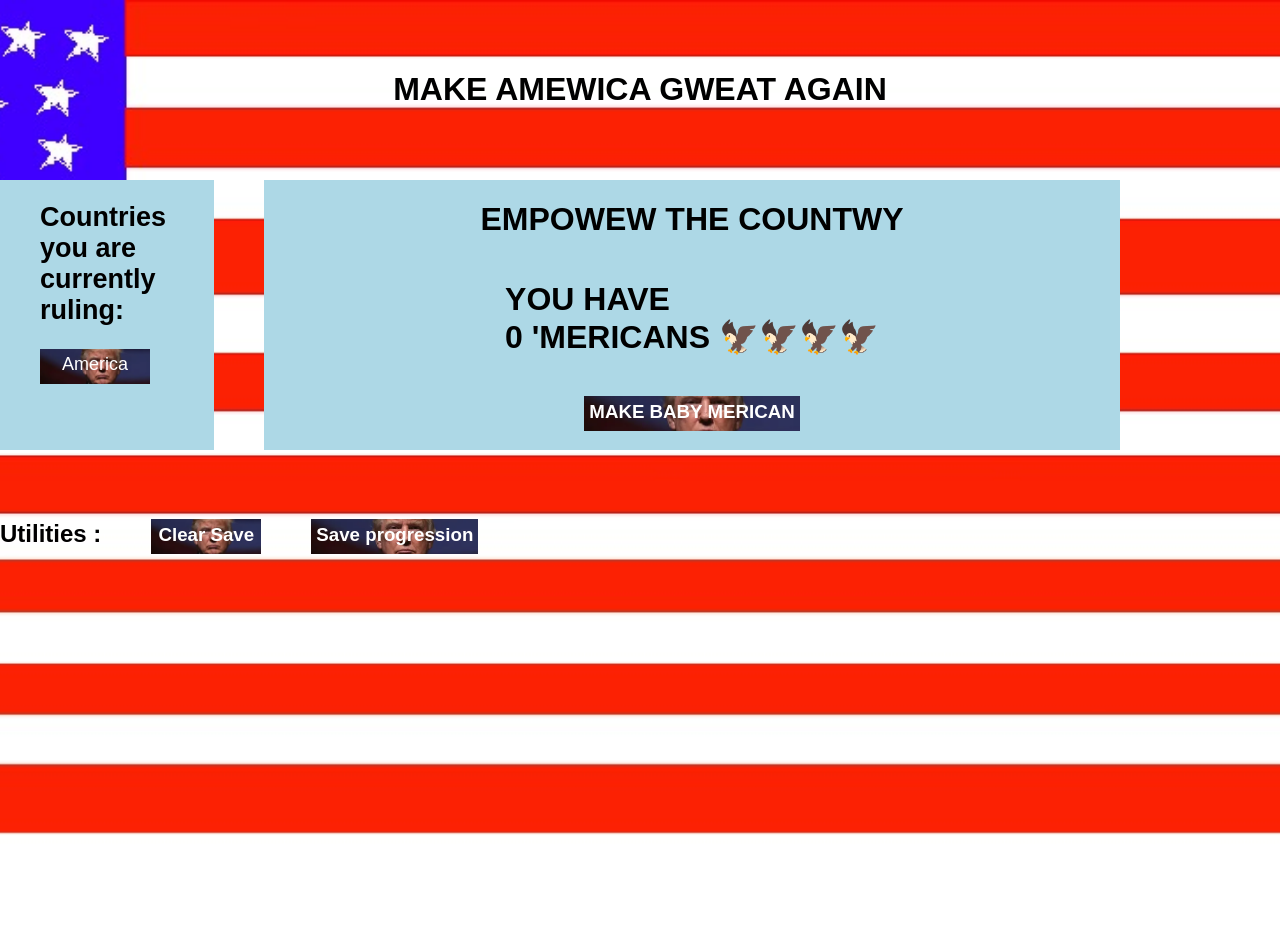
==== index.html @ ee86ed28 "Save fix. Added background and new design to the website." ====
<!DOCTYPE html>

<html>

<head>
    <title>TRUMP IDLE</title>
    <link rel="stylesheet" href="main.css">
</head>

<body>
    <div class="MainPanel">
        <h1>MAKE AMEWICA GWEAT AGAIN

        </h1>
        <div class="Row">
            <div class="leftColumn" ;">
                <ul class="countriesList"><h2>Countries you are currently ruling: <br></h2>
                    <li class="CustomButton" , id="americaTab">America</li>
                </ul>
            </div>
            <div class="centerColumn">
                <h1>EMPOWEW THE COUNTWY</h1>

                <h1>YOU HAVE <br /><span id="americansCount">0</span> 'MERICANS 🦅🦅🦅🦅</h1>
                <h3 class="CustomButton" , id="americanButton">MAKE BABY MERICAN</h3>
            </div>
        </div>
        <div class="Row">
            <h2>
                Utilities :
            <h3 class="CustomButton" , id="clearSaveButton">Clear Save</h3>
            <h3 class="CustomButton" , id="saveButton">Save progression</h3>
            </h2>
        </div>
    </div>
    <script>
        const Scripts = ["saves.js", "resources.js", "ui_management.js"].concat(["game.js"]);
        var head = document.getElementsByTagName("head")[0];
        Scripts.forEach((url) => {
            var script = document.createElement("script");
            script.src = "js/" + url;
            console.log(script);
            document.body.appendChild(script);
        });
    </script>
</body>

</html>
---- main.css ----
* {
    user-select: none;
    font-family: Arial;
}

.CustomButton {
    display:inline-block;
    cursor: pointer;
    background-image: url("images/twump.jpg");
    background-size: cover;
    background-position: center;
    background-repeat: no-repeat;
    height: 25px;
    min-width: 100px;
    padding: 5px;
    text-align: center;
    color:white;
}

body {
    display: flex;
    justify-content: flex-start;
    background-image: url("images/amewicanFlag.jpg");
    background-size: cover;
    background-position: center;
    background-repeat: no-repeat;
    background-attachment: fixed;
    height:500px;
    margin:0;
}

.MainPanel {
    display: flex;
    align-items:center;
    flex-direction: column;
    width: 100%;
    min-height: 100vh;
    gap: 50px;
    margin-top: 50px;
}

.Row {
    display: flex;
    flex-direction: row;
    width: 100%;
    gap: 50px;
}

.leftColumn {
    background-color: lightblue;
    flex: 1;
    gap: 10px;
}

.centerColumn {
    flex: 4;
    display: flex;
    align-items:center;
    flex-direction: column;
    background-color: lightblue;
    margin-right: 10em;
}

ul.countriesList {
    font-size: large;
}
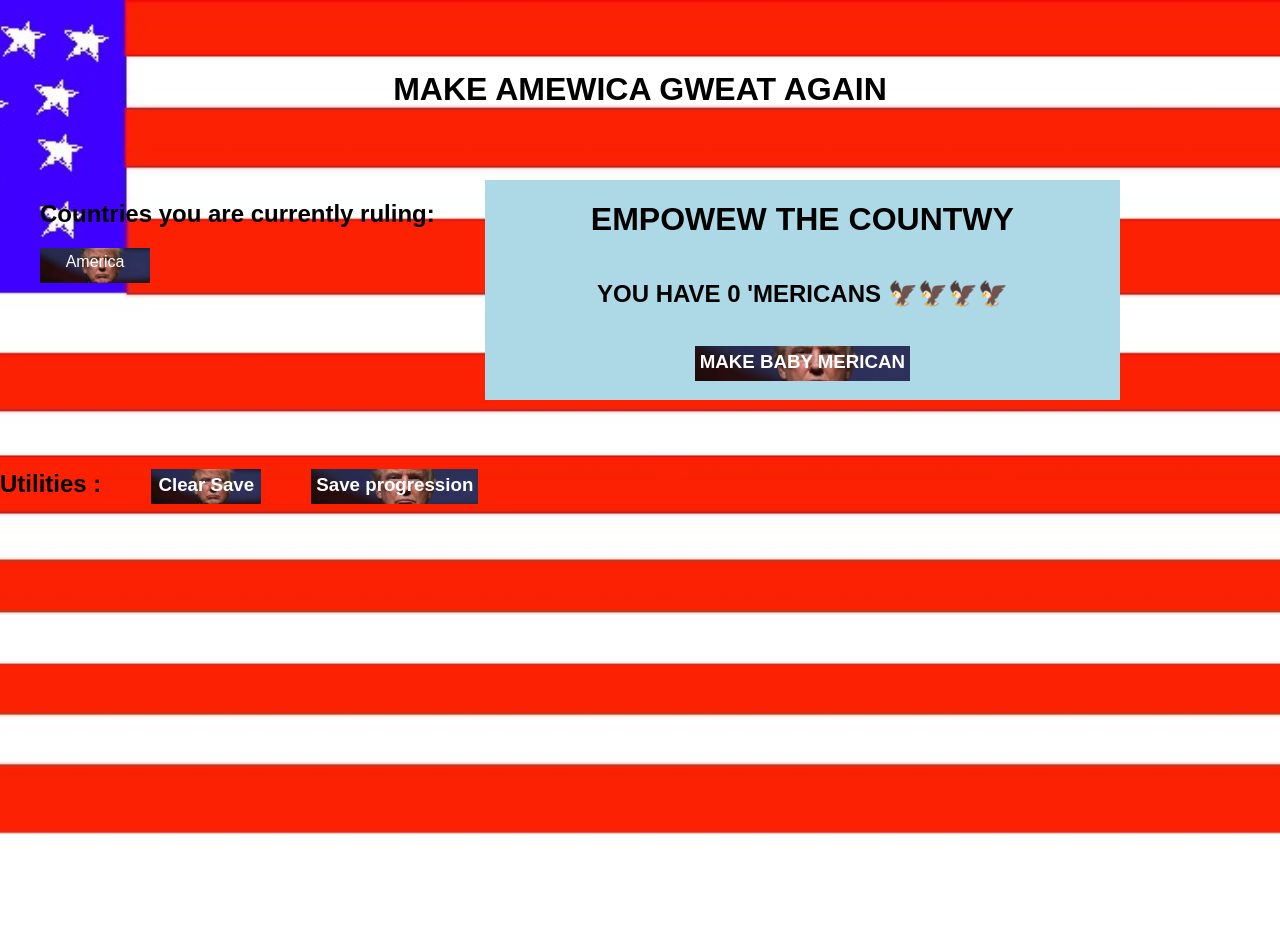
==== commit 7d1347bd: "Renamed CustomButton to TrumpButton for a greater diversity of buttons" ====
--- a/index.html
+++ b/index.html
@@ -13,23 +13,24 @@
 
         </h1>
         <div class="Row">
-            <div class="leftColumn" ;">
+            <div class="LeftColumn" ;">
                 <ul class="countriesList"><h2>Countries you are currently ruling: <br></h2>
-                    <li class="CustomButton" , id="americaTab">America</li>
+                    <li class="TrumpButton" , id="americaTab">America</li>
                 </ul>
             </div>
-            <div class="centerColumn">
+            <div class="CenterColumn">
                 <h1>EMPOWEW THE COUNTWY</h1>
 
-                <h1>YOU HAVE <br /><span id="americansCount">0</span> 'MERICANS 🦅🦅🦅🦅</h1>
-                <h3 class="CustomButton" , id="americanButton">MAKE BABY MERICAN</h3>
+                <h2>YOU HAVE <span id="americansCount">0</span> 'MERICANS 🦅🦅🦅🦅</h2>
+                <div class="Column"></div>
+                <h3 class="TrumpButton" , id="americanButton">MAKE BABY MERICAN</h3>
             </div>
         </div>
         <div class="Row">
             <h2>
                 Utilities :
-            <h3 class="CustomButton" , id="clearSaveButton">Clear Save</h3>
-            <h3 class="CustomButton" , id="saveButton">Save progression</h3>
+            <h3 class="TrumpButton" , id="clearSaveButton">Clear Save</h3>
+            <h3 class="TrumpButton" , id="saveButton">Save progression</h3>
             </h2>
         </div>
     </div>
--- a/main.css
+++ b/main.css
@@ -3,7 +3,7 @@
     font-family: Arial;
 }
 
-.CustomButton {
+.TrumpButton {
     display:inline-block;
     cursor: pointer;
     background-image: url("images/twump.jpg");
@@ -45,14 +45,15 @@
     width: 100%;
     gap: 50px;
 }
+.Column
 
-.leftColumn {
+.LeftColumn {
     background-color: lightblue;
     flex: 1;
     gap: 10px;
 }
 
-.centerColumn {
+.CenterColumn {
     flex: 4;
     display: flex;
     align-items:center;
@@ -61,6 +62,6 @@
     margin-right: 10em;
 }
 
-ul.countriesList {
+ul.CountriesList {
     font-size: large;
 }
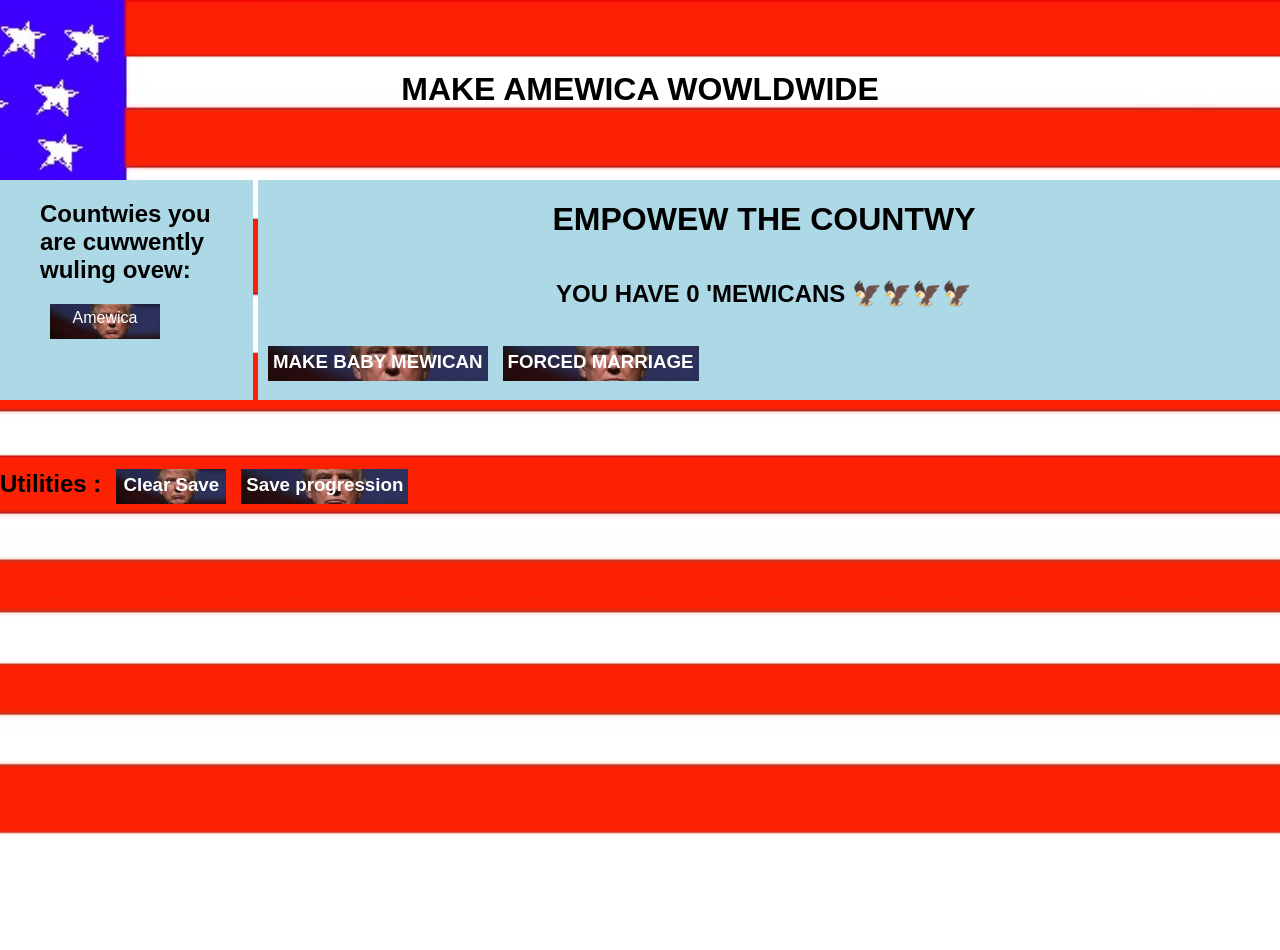
==== commit d05908f3: "Added families and commentaries for better lisibility." ====
--- a/index.html
+++ b/index.html
@@ -9,28 +9,35 @@
 
 <body>
     <div class="MainPanel">
-        <h1>MAKE AMEWICA GWEAT AGAIN
-
-        </h1>
+        <h1>MAKE AMEWICA WOWLDWIDE</h1>
         <div class="Row">
             <div class="LeftColumn" ;">
-                <ul class="countriesList"><h2>Countries you are currently ruling: <br></h2>
-                    <li class="TrumpButton" , id="americaTab">America</li>
+                <ul class="countriesList">
+                    <h2>Countwies you are cuwwently wuling ovew: <br></h2>
+                    <li class="TrumpButton" , id="americaTab">Amewica</li>
                 </ul>
             </div>
             <div class="CenterColumn">
                 <h1>EMPOWEW THE COUNTWY</h1>
 
-                <h2>YOU HAVE <span id="americansCount">0</span> 'MERICANS 🦅🦅🦅🦅</h2>
-                <div class="Column"></div>
-                <h3 class="TrumpButton" , id="americanButton">MAKE BABY MERICAN</h3>
+                <h2>YOU HAVE <span id="americansCount">0</span> 'MEWICANS 🦅🦅🦅🦅 <span id="familiesCount"
+                        style="display:none;"> and <br> <span id="couplesCount" style="display: none;"> 0 families. </span>
+                </h2>
+                <div class="Row">
+                    <div class="Column">
+                        <h3 class="TrumpButton" , id="americanButton">MAKE BABY MEWICAN</h3>
+                    </div>
+                    <div class="Column">
+                        <h3 class="TrumpButton" , id="familyButton">FORCED MARRIAGE</h3>
+                    </div>
+                </div>
             </div>
         </div>
         <div class="Row">
             <h2>
                 Utilities :
-            <h3 class="TrumpButton" , id="clearSaveButton">Clear Save</h3>
-            <h3 class="TrumpButton" , id="saveButton">Save progression</h3>
+                <h3 class="TrumpButton" , id="clearSaveButton">Clear Save</h3>
+                <h3 class="TrumpButton" , id="saveButton">Save progression</h3>
             </h2>
         </div>
     </div>
--- a/main.css
+++ b/main.css
@@ -15,6 +15,7 @@
     padding: 5px;
     text-align: center;
     color:white;
+    margin-left: 10px;
 }
 
 body {
@@ -43,9 +44,13 @@
     display: flex;
     flex-direction: row;
     width: 100%;
-    gap: 50px;
+    gap: 5px;
 }
-.Column
+.Column {
+    display: flex;
+    flex-direction: column;
+    gap:10px;
+}
 
 .LeftColumn {
     background-color: lightblue;
@@ -59,7 +64,7 @@
     align-items:center;
     flex-direction: column;
     background-color: lightblue;
-    margin-right: 10em;
+    padding-right: 10px;
 }
 
 ul.CountriesList {
